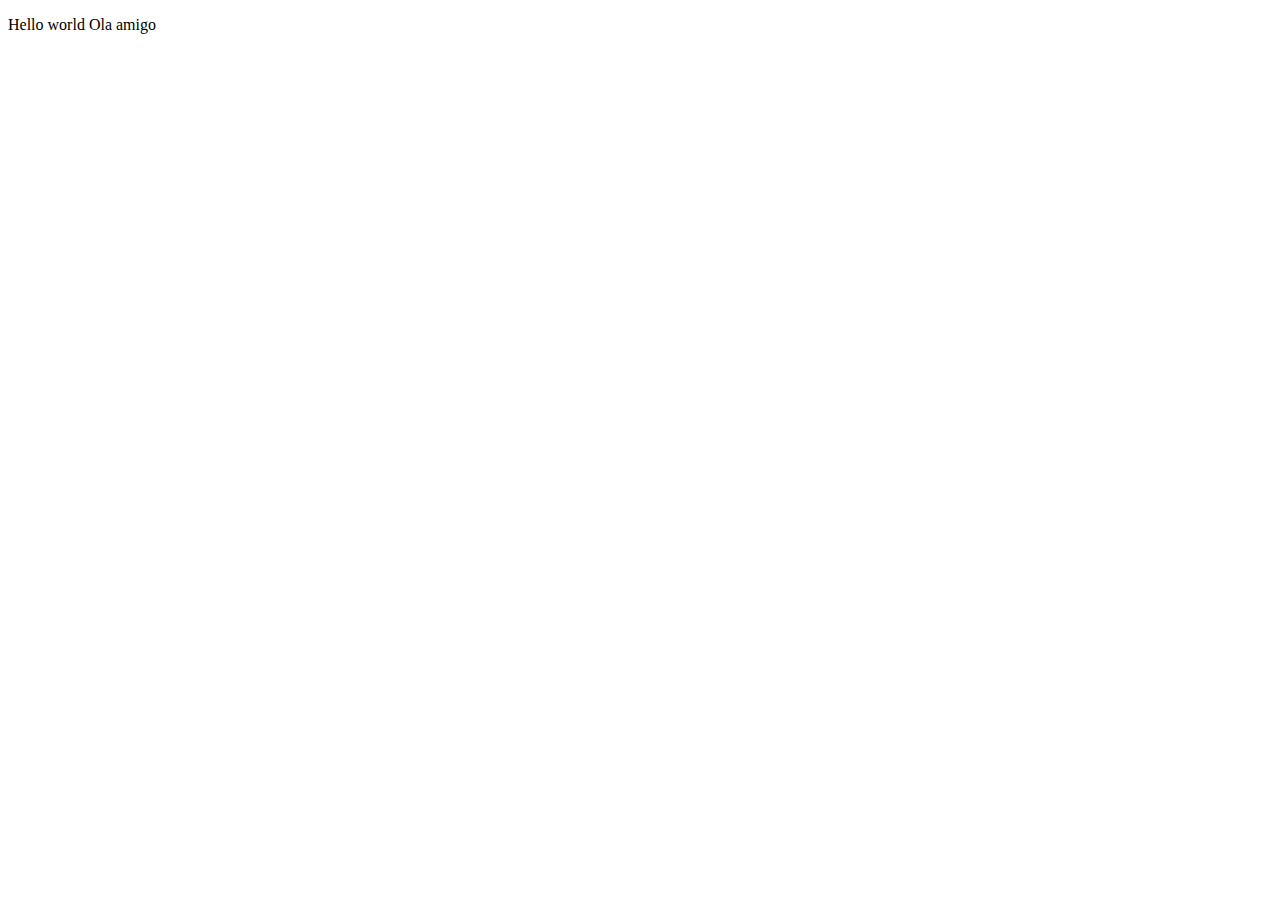
==== index2.html @ 2de99254 "Making a simple test program" ====
<!DOCTYPE html>
<html lang="en">
<head>
    <meta charset="UTF-8">
    <meta http-equiv="X-UA-Compatible" content="IE=edge">
    <meta name="viewport" content="width=device-width, initial-scale=1.0">
    <title>Document</title>
</head>
<body>
    <script src="script2.js" defer></script>
    <p id="pTag"></p>
</body>
</html>
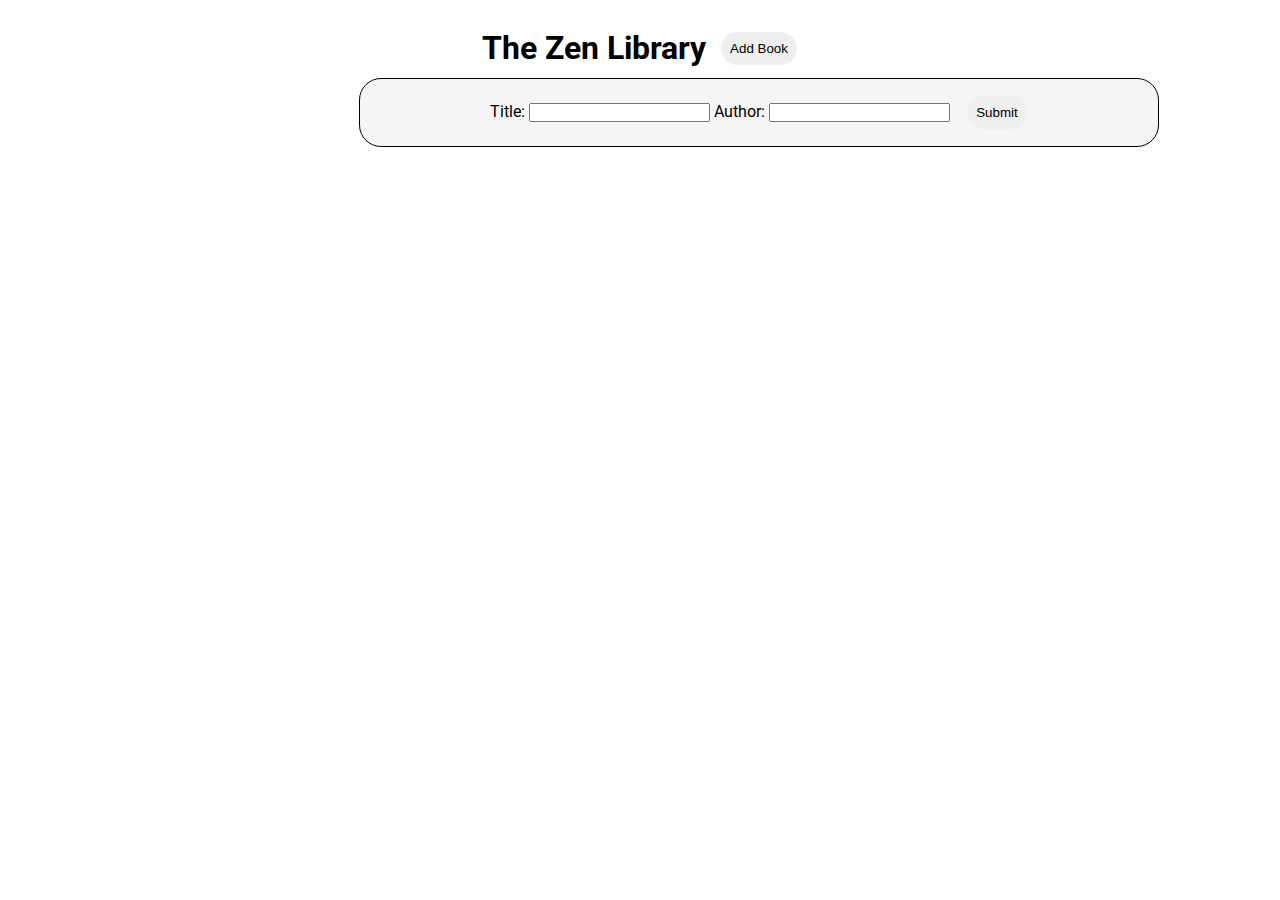
==== commit 79f3ce6f: "Done css" ====
--- a/index2.html
+++ b/index2.html
@@ -5,9 +5,26 @@
     <meta http-equiv="X-UA-Compatible" content="IE=edge">
     <meta name="viewport" content="width=device-width, initial-scale=1.0">
     <title>Document</title>
+    <link rel="stylesheet" href="style2.css">
 </head>
 <body>
     <script src="script2.js" defer></script>
-    <p id="pTag"></p>
+    <div class="all-elements">
+        <div class="top-bar">
+            <h1>The Zen Library</h1>
+            <div class="forms">
+                <button onclick="displayForm()" id="add-book">Add Book</button>
+                <form action="" class="one-and-only-form">
+                    <label for="book-name">Title:</label>
+                    <input type="text" id="book-name">
+                    <label for="book-writer">Author:</label>
+                    <input type="text" id="book-writer">
+                    <button onclick="addBookToLibrary()" type="button">Submit</button>
+                </form>
+            </div>
+        </div>
+        <div class="books">
+
+        </div>
 </body>
 </html>--- a/style2.css
+++ b/style2.css
@@ -0,0 +1,92 @@
+@import url('https://fonts.googleapis.com/css2?family=Roboto:wght@300&display=swap');
+
+* {
+    padding: 0;
+    margin: 0;
+    box-sizing: border-box;
+}
+
+body {
+    font-family: "Roboto", sans-serif;
+    margin: 1rem;
+}
+
+.top-bar {
+    display: flex;
+    align-items: center;
+    text-align: center;
+    justify-content: center;
+    gap: 14px;
+    padding-bottom: 11rem;
+    padding-top: 2rem;
+    height: 100px;
+}
+
+.forms {
+    display: flex;
+    flex-direction: column;
+    justify-content: space-evenly;
+    align-items: center;
+    gap: 2rem;
+}
+
+form {
+    border: 1px solid black;
+    padding: 1rem;
+    border-radius: 22px;
+    background-color: whitesmoke;
+    position: absolute;
+    margin-top: 8rem;
+    width: 800px;
+}
+
+form > button {
+    margin-left: 12px;
+    padding: 9px;
+    border: 1px solid whitesmoke;
+    border-radius: 2rem;
+}
+
+#add-book {
+    border: 1px solid white;
+    border-radius: 2rem;
+    padding: 9px;
+}
+
+.content-holder {
+    border: 2px solid black;
+    border-radius: 2rem;
+    padding: 2rem;
+    margin: 2rem;
+    background-color: yellow;
+    display: flex;
+    flex-direction: column;
+    align-items: center;
+    gap: 15px;
+}
+
+.content-holder > p {
+    font-size: 2rem;
+}
+
+.books {
+    display: grid;
+    grid-template-columns: 1fr 1fr 1fr 1fr;
+}
+
+.remove-button {
+    background-color: red;
+    color: whitesmoke;
+    border: 2px solid yellow;
+    border-radius: 2rem;
+    padding: 1rem;
+}
+
+.remove-button:hover {
+    cursor: pointer;
+    background-color: hsl(0, 100%, 70%);
+}
+
+.remove-button:active {
+    background-color: black;
+}
